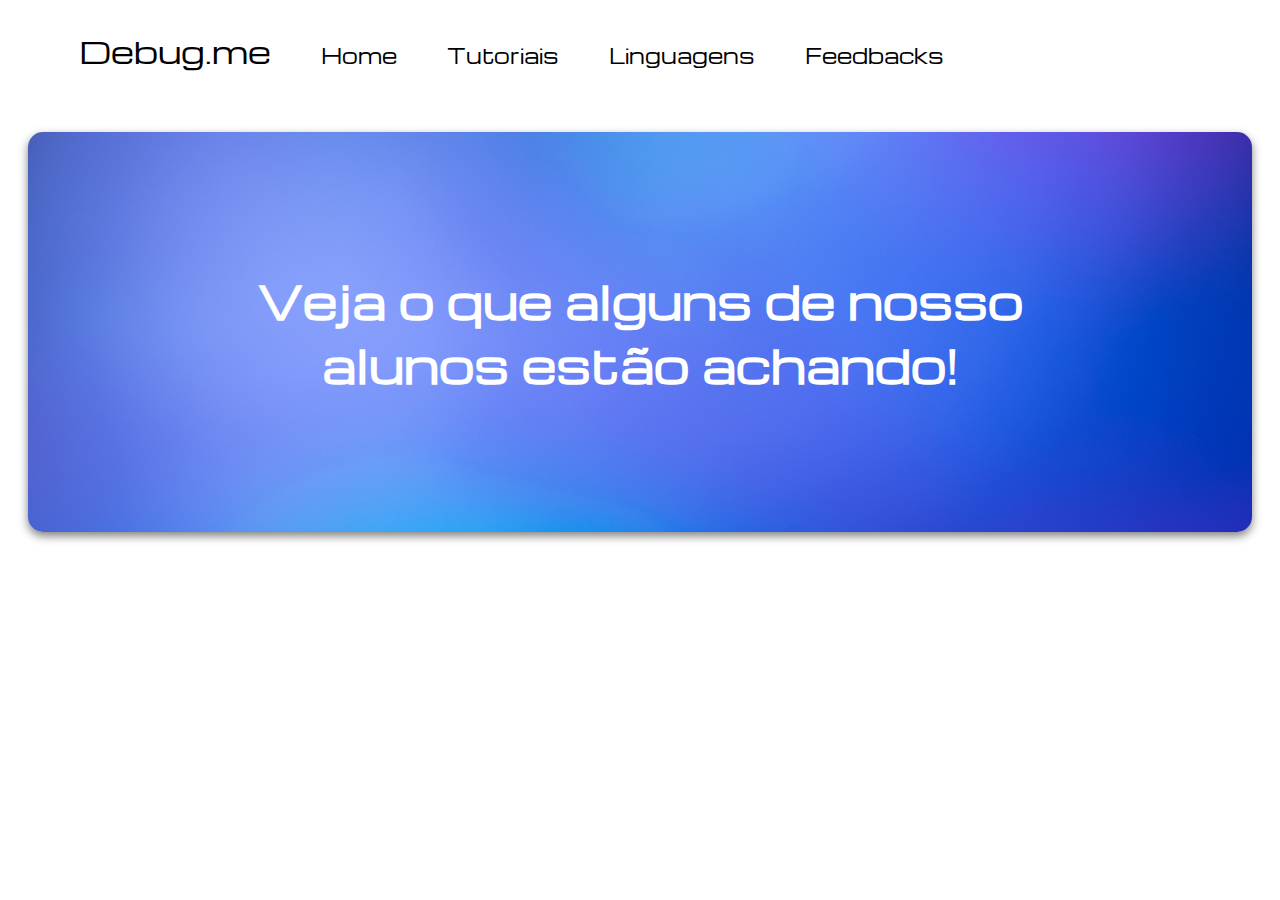
==== feedbacks.html @ ec274503 "primeiro commit" ====
<!DOCTYPE html>
<html lang="pt-br">
<head>
    <meta charset="UTF-8">
    <meta name="viewport" content="width=device-width, initial-scale=1.0">

    <link href="https://fonts.googleapis.com/css2?family=Michroma&display=swap" rel="stylesheet">

    <link href="https://fonts.googleapis.com/css2?family=Fira+Code:wght@300..700&display=swap">
        


    <link rel="stylesheet" href="style.css">
    <title>Debug.me</title>

</head>
<body>


    <nav class="navtop">

        <div class="funcionalidades">
        <a href="index.html" class="debugnav">Debug.me</a>
        <a href="docs.html" class="docsnav">Home</a>
        <a href="tutoriais.html" class="aprendernav">Tutoriais</a>
        <a href="linguagens.html" >Linguagens</a>
        <a href="feedbacks.html" class="trilhanav">Feedbacks</a>
        </div>
      
    </div>
       

    </nav>
    
    <div class="blococentral_tutoriais">

        <h1>Veja o que alguns de nosso<br> alunos estão achando!</h1>

    </div>  


    <div id="feedback-container">

        <img class="profile-pic" src="${pessoa.imagem}" alt="${pessoa.nome}">
        <div class="feedback-content">
            <h3 class="name">${pessoa.nome}</h3>
            <p class="comment">${pessoa.comentario}</p>
        </div>

    <script src="script.js"></script>
</body>
---- style.css ----
@import url('https://fonts.googleapis.com/css2?family=Roboto:wght@400;700&display=swap');
@import url('https://fonts.googleapis.com/css2?family=Exo+2:ital,wght@0,100..900;1,100..900&family=Open+Sans:ital,wght@0,300..800;1,300..800&family=Source+Code+Pro:ital,wght@0,200..900;1,200..900&display=swap');    
    
    body{
        
        background-color: #ffffff;
        color: #000000;
        transition: 0.3s ease-in-out;
        font-family: Arial, sans-serif;
        padding: 20px;
    }


    .navtop{
        display: flex;
        flex-direction: row;
        margin-top: 30px;
        margin: 1px;
     
        
    }

    .navtop a {
    margin-top: 20px;
    font-size: 19px;
    all: unset;
    }

    .navtop a.debugnav{
        margin-left: 50px;
        font-size: 30px;
    }

    .navtop a.loginnav{
        display: flex;
        gap: 10px;
        align-items: baseline;
        justify-content: center;
        font-size: 20px;
        background-color: #565de9;
        padding: 10px;
        height: 30px;
        width: 80px;
        border-radius: 10px;
        
    }   

  
    .input-container {
        position: relative;
        display: inline-block;
    }
    
    .barraPesquisa {
        display: flex;
        width: 250px;
        padding: 10px;
        padding-right: 35px; /* Espaço para o ícone */
        border: 1px solid #ccc;
        border-radius: 5px;
        background-color: #D4D4D4;
        text-align: center;
        font-family:'Michroma', sans-serif;
        padding-left: 1px;
        padding-bottom: 15px;
        border-radius: 10px;
        justify-content: center;
        align-items: center;
        padding-top: 15px;
        outline: none;
    }
    
    .search-icon {
        position: absolute;
        right: 10px;
        top: 50%;
        transform: translateY(-50%);
        width: 20px;
        height: 20px;
        cursor: pointer;
    }

    
    .funcionalidades{ 
        display: flex;
        gap: 50px;
        align-items: baseline;
        font-size: 20px;
        font-family:'Michroma', sans-serif;
    }


    .blococentral {
        width: 100%auto; /* Ajusta a largura */
        height: 400px; /* Ajusta a altura para não ocupar tudo */
        background: url('/assets/RGB\ roxo.png') no-repeat center center/cover;
        border-radius: 15px; /* Bordas arredondadas */
        box-shadow: 0px 4px 10px rgba(0, 0, 0, 0.5); /* Sombra para destacar */
        display: flex;
     
        margin-top: 60px;
       justify-content:space-between;
    
    }

    .blococentral p{
        display: flex;
        font-size: 18px;
        font-family: 'Fira Code', monospace;
        background-color: #E3E3E3;
        color: black;
        margin-right: 100px;
        padding: 25px;
        border-radius: 10px;
        box-shadow: 0 0 0 15px white; /* "Simula" uma borda branca */
        width: 600px;
        justify-content: center;
        margin: 45px;
       

    }

    .blococentral h1{
        font-size: 45px;
        padding: 40px;
        padding-left: 60px;
        font-family: 'Michroma', sans-serif;
        font-weight: bold;
    }

    .infos{
        display: flex;
     
        justify-content: center;
        align-items: center;
        flex-direction: column;
        font-size: 25px;
        margin-top: 30px;
        border-radius: 20px;
    }


    .infos h1{
    
    font-family: 'Michroma', sans-serif;
    font-weight: 600;
    }



    .infos p{
        margin-left: 25px;
        font-size: 25px;
        font-family: 'Michroma', sans-serif;
    
    }



                            /* Pagina de Tutoriais*/

    .blococentral_tutoriais{

        width: 100%auto; /* Ajusta a largura */
        height: 400px; /* Ajusta a altura para não ocupar tudo */
        background: url('/assets/RGB\ roxo.png') no-repeat center center/cover;
        border-radius: 15px; /* Bordas arredondadas */
        box-shadow: 0px 4px 10px rgba(0, 0, 0, 0.5); /* Sombra para destacar */
        display: flex;
        color: white; /* Cor do texto */
        margin-top: 60px;
        justify-content:center;
        align-items: center;
        flex-direction: column;


    }




    .blococentral_tutoriais h1{
        font-size: 45px;
   
        font-family: 'Michroma', sans-serif;
        font-weight: 800;
        text-align: center;
    }

    .blococentral_tutoriais p{
        font-size: 20px;
        font-family: 'Michroma', sans-serif;
        font-weight: 400;
        text-align: center;
    }

    .Tutoriais{
        
        display: flex;
        justify-content: space-between; /* Centraliza os elementos na horizontal */
        align-items: center;
        gap: 10px;
        flex-direction: row;
        margin-top: 70px;
        font-family: 'Michroma', sans-serif;
        
  

    }
    
    .Tutoriais img{
        width: 330px;
    }
  
    .Tutoriais h1{  
        text-align: center;
        font-size: 20px;
        
     
    }

    .dificuldade{
        background-color: #C4F8BD;
        width: 100px;
        justify-content: center;
        border-radius: 5px;
        padding: 4px;

    }

    .Tutoriais p{
        text-align: center;
    
        
    }

    .notas{
       
        display: flex;
        justify-content: space-between;
        flex-direction: row;
        padding: auto;
        align-items: center;
    }

    .dificuldade{
        margin: 20px;
    }
    
    .rating{
        margin: 20px;
        margin-left: 20px;
    }


    .tutorial_1{
        background-color: #F3F3F3;
        border-radius: 20px;
        box-shadow: 0px 4px 10px rgba(0, 0, 0, 0.5); /* Sombra para destacar */
     
    }

    .tutorial_2{
        background-color: #F3F3F3;
        border-radius: 20px;
        box-shadow: 0px 4px 10px rgba(0, 0, 0, 0.5); /* Sombra para destacar */
    }
    .tutorial_3{
        background-color: #F3F3F3;
        border-radius: 20px;
        box-shadow: 0px 4px 10px rgba(0, 0, 0, 0.5); /* Sombra para destacar */
    }
    .tutorial_4{
        background-color: #F3F3F3;
        border-radius: 20px;
        box-shadow: 0px 4px 10px rgba(0, 0, 0, 0.5); /* Sombra para destacar */
    }

    


    .botao{

        display: flex;
        background-color: #6079DF;
        font-family: 'Michroma', sans-serif;
        border-radius: 18px;
        color: white;
        padding: 8px;
        padding-left: 20px;
        padding-right: 20px;
        font-size: 12px;
        align-items: center;
        gap: 10px;
        margin: 24px;
        margin-top: 40px;
        margin-bottom: 40px;
        border: none;
        outline: none;
       
        
    }

    .botao button{
        border: none;
        outline: none;
        background-color: red;
    }

    .botao img{
        width: 25px;
        height: 20px;
    }
                                /*Pagina de Linguagens*/


    .linguagens_disponiveis{

        display: flex;
        flex-wrap: wrap;
        gap: 20px;
       text-align: center;
       justify-content: center;
        align-items: center;
        font-family: 'Michroma', sans-serif;
        margin-top: 40px;
  
    }                                    

    .linguagens_disponiveis p{

        color: #A39191;
    }

    .js{
        background-color: #FFEBA9;
        width: 300px;
        height: 250px;
        border-radius: 20px;
        padding: 10px;
        padding-top: 35px;
        margin: 20px;
        text-decoration: none; /* Remove o sublinhado */
        color: inherit; /* Mantém a cor do texto padrão */

    }

    .py{

        background-color: #D0D6FF;
        width: 300px;
        height: 250px;
        border-radius: 20px;
        padding: 10px;
        padding-top: 35px;
        margin: 20px;
        text-decoration: none; /* Remove o sublinhado */
        color: inherit; /* Mantém a cor do texto padrão */
    }

    .react{
        background-color: #BEF3FF;
        width: 300px;
        height: 250px;
        border-radius: 20px;
        padding: 10px;
        padding-top: 35px;
        margin: 20px;
        text-decoration: none; /* Remove o sublinhado */
        color: inherit; /* Mantém a cor do texto padrão */

    }

    .type{

        background-color: #ACD3FF;
        width: 300px;
        height: 250px;
        border-radius: 20px;
        padding: 10px;
        padding-top: 35px;
        margin: 20px;      
        text-decoration: none; /* Remove o sublinhado */
        color: inherit; /* Mantém a cor do texto padrão */
    }

    .node{
        background-color: #C6EDBF;
        width: 300px;
        height: 250px;
        border-radius: 20px;
        padding: 10px;
        padding-top: 35px;
        margin: 20px;
        text-decoration: none; /* Remove o sublinhado */
        color: inherit; /* Mantém a cor do texto padrão */
    }

    .htmlcss{

        background-color: #FFDBA9;
        width: 300px;
        height: 250px;
        border-radius: 20px;
        padding: 10px;
        padding-top: 35px;
        margin: 20px;
        text-decoration: none; /* Remove o sublinhado */
        color: inherit; /* Mantém a cor do texto padrão */
    }

    .java{
        background-color: #FFC3C3;
        width: 300px;
        height: 250px;
        border-radius: 20px;
        padding: 10px;
        padding-top: 35px;
        margin: 20px;
        text-decoration: none; /* Remove o sublinhado */
        color: inherit; /* Mantém a cor do texto padrão */
    }

    .c{

        background-color:#ECD7FF ;
        width: 300px;
        height: 250px;
        border-radius: 20px;
        padding: 10px;
        padding-top: 35px;
        margin: 20px;
        text-decoration: none; /* Remove o sublinhado */
        color: inherit; /* Mantém a cor do texto padrão */
    }

    .js h1, .py h1, .react h1, .type h1, 
    .node h1, .htmlcss h1, .java h1, .c h1 {
    font-size: 20px; /* Título */
    }

    .js p, .py p, .react p, .type p, 
    .node p, .htmlcss p, .java p, .c p {
    font-size: 15px; /* Texto menor */
    }

    .js, .py, .react, .type, 
    .node, .htmlcss, .java, .c {
    transition: transform 0.3s ease-in-out; /* Transição suave */
    }

    .js:hover, .py:hover, .react:hover, .type:hover, 
    .node:hover, .htmlcss:hover, .java:hover, .c:hover {
    transform: scale(1.05); /* Aumenta o tamanho do card em 5% */
    box-shadow: 4px 4px 15px rgba(0, 0, 0, 0.2); /* Adiciona um sombreamento leve */
    }
    .js:active, .py:active, .react:active, .type:active, 
    .node:active, .htmlcss:active, .java:active, .c:active {
    transform: scale(0.98); /* Dá um leve "aperto" ao clicar */
    }





    #feedback-container {
        display: grid;
        grid-template-columns: repeat(3, 1fr);
        gap: 100px;
        justify-content: center;
        max-width: 500px;
        align-items: center;
        opacity: 1;
        transition: opacity 1s ease-in-out;
        font-family: "Fira Code", monospace;
        margin: auto;
        margin-top: 70px;
        margin-bottom: 50px;
      
    }
    
    .feedback-card {
        width: 300px;
        height: 100px;
        background: #ECECEC;
        padding: 10px;
        padding-left: 40px;
        padding-right: 40px;
        border-radius: 15px;
        display: flex;
        align-items: center;
        gap: 30px;
        box-shadow: 0 4px 10px rgba(0, 0, 0, 0.1);
        flex-grow: 1;
        
        
    }
    
    .profile-pic {
        width: 60px;
        height: 60px;
        border-radius: 10px;
        background-size: cover;
        background-position: center;
        background-repeat: no-repeat;
        flex-shrink: 0;
        
    }
    
    
    .profile-pic img{
        display: flex;
        width: 100%; /* Faz com que a imagem ocupe todo o espaço do container */
        height: 100%;
        border-radius: 50%;
        object-fit: cover;
    
    
        
    }

    /* 🌙 Tema Escuro */
    .dark-mode {
        background-color: #121212;
        color: #ffffff; /* Cor do texto no tema escuro */
    }

    /* 🌟 Switch personalizado */
    .switch {
        position: relative;
        display: inline-block;
        width: 50px;
        height: 25px;
    }

    .switch input {
        opacity: 0;
        width: 0;
        height: 0;
    }

    .slider {
        position: absolute;
        cursor: pointer;
        top: 0;
        left: 0;
        right: 0;
        bottom: 0;
        background-color: #ccc;
        transition: 0.4s;
        border-radius: 25px;
    }

    .slider:before {
        position: absolute;
        content: "";
        height: 18px;
        width: 18px;
        left: 4px;
        bottom: 3px;
        background-color: white;
        transition: 0.4s;
        border-radius: 50%;
    }

    input:checked + .slider {
        background-color: #007bff;
    }

    input:checked + .slider:before {
        transform: translateX(24px);
    }
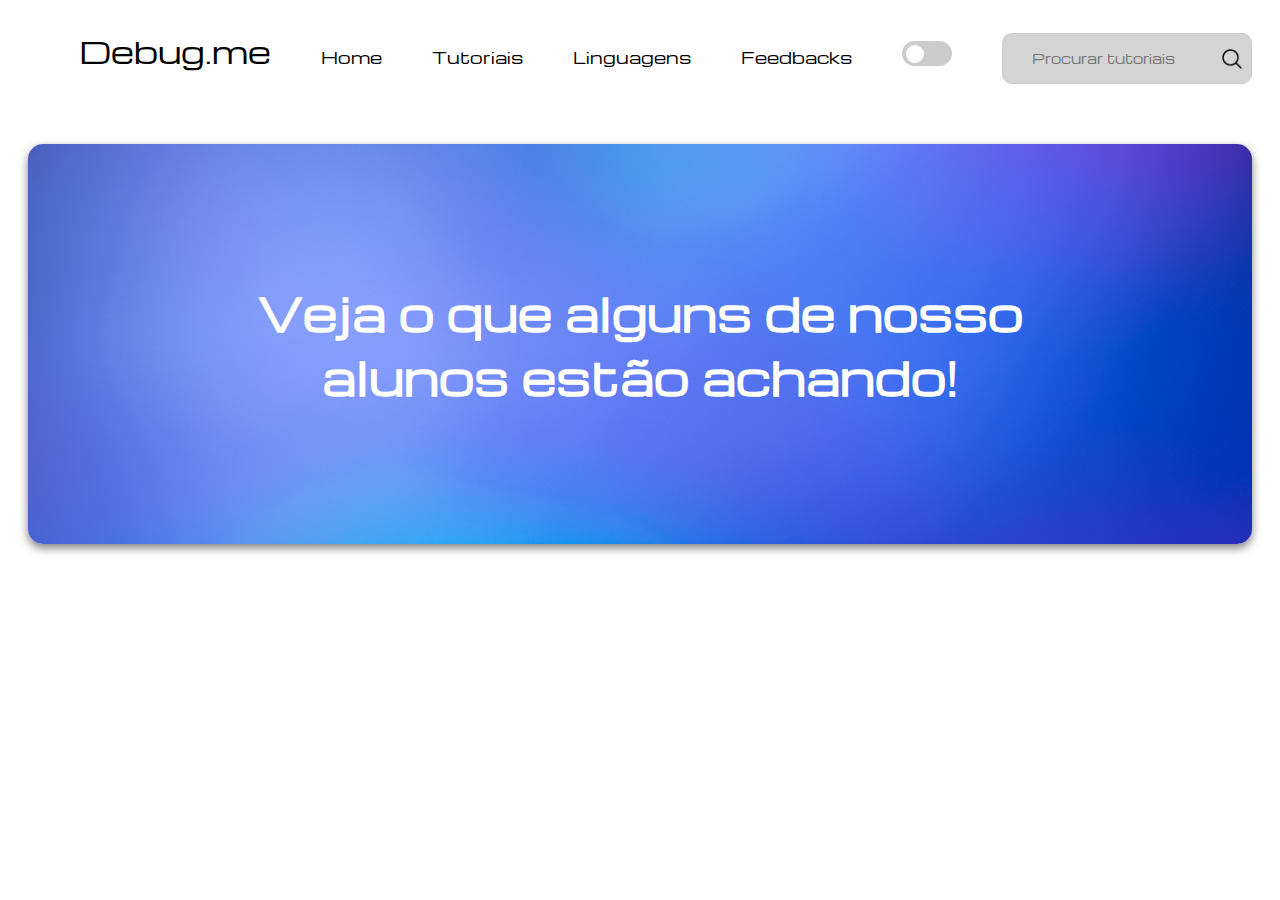
==== commit 4b33edf7: "VERSÃO COM OS TUTORIAIS FUNCIONAIS" ====
--- a/feedbacks.html
+++ b/feedbacks.html
@@ -18,18 +18,22 @@
 
 
     <nav class="navtop">
-
         <div class="funcionalidades">
-        <a href="index.html" class="debugnav">Debug.me</a>
-        <a href="docs.html" class="docsnav">Home</a>
-        <a href="tutoriais.html" class="aprendernav">Tutoriais</a>
-        <a href="linguagens.html" >Linguagens</a>
-        <a href="feedbacks.html" class="trilhanav">Feedbacks</a>
+            <a href="index.html" class="debugnav">Debug.me</a>
+            <a href="docs.html" class="docsnav">Home</a>
+            <a href="tutoriais.html" class="aprendernav">Tutoriais</a>
+            <a href="linguagens.html" class="ferramentasnav">Linguagens</a>
+            <a href="feedbacks.html" class="trilhanav">Feedbacks</a>
+            <label class="switch">
+                <input type="checkbox" id="toggleTheme">
+                <span class="slider"></span>
+            </label>
+            <div class="input-container">
+                <input class="barraPesquisa" type="search" placeholder="Procurar tutoriais">
+                <img src="assets/lupa.png" class="search-icon">
+            </div>
+            <a href="#" class="loginnav">Login</a>
         </div>
-      
-    </div>
-       
-
     </nav>
     
     <div class="blococentral_tutoriais">
@@ -46,6 +50,18 @@
             <h3 class="name">${pessoa.nome}</h3>
             <p class="comment">${pessoa.comentario}</p>
         </div>
-
+        <script src="theme.js"></script>
+<script>        // Destacar link da página atual
+    const links = document.querySelectorAll(".navtop a");
+    const currentPage = window.location.pathname.split("/").pop();
+    
+    links.forEach(link => {
+        const href = link.getAttribute("href");
+    
+        if (href === currentPage || (href === "index.html" && currentPage === "")) {
+            link.classList.add("ativo");
+        }
+    
+    });</script>
     <script src="script.js"></script>
 </body> --- a/style.css
+++ b/style.css
@@ -87,7 +87,41 @@
         align-items: baseline;
         font-size: 20px;
         font-family:'Michroma', sans-serif;
-    }
+        cursor: pointer; /* Faz o mouse virar uma mãozinha */
+    }
+
+    .funcionalidades a:hover {
+     
+     
+        text-shadow: 0px 0px 1.5px rgba(0, 0, 0, 0.8); /* Adiciona brilho ao texto */
+        transform: scale(1.00); /* Dá um leve zoom */
+    }
+
+    .funcionalidades a {
+
+        
+        text-decoration: none;
+        font-size: 16px;
+        transition: all 0.3s ease-in-out;
+    }
+
+
+    /* Efeito ao passar o mouse - MODO CLARO */
+body:not(.dark-mode) .funcionalidades a:hover {
+    color: #000000;
+    text-shadow: 0px 0px 1px rgba(0, 0, 0, 0.8); /* Brilho azul */
+    transform: scale(1.00);
+}
+
+/* Efeito ao passar o mouse - MODO ESCURO */
+body.dark-mode .funcionalidades a:hover {
+    color: #ffcc00;
+    text-shadow: 0px 0px 1px rgba(255, 204, 0, 0.8); /* Brilho amarelo */
+    transform: scale(1.00);
+}
+
+
+
 
 
     .blococentral {
@@ -177,6 +211,69 @@
     }
 
 
+    .blococentral_tutoriaisjs{
+
+        width: 100%auto; /* Ajusta a largura */
+        height: 400px; /* Ajusta a altura para não ocupar tudo */
+        background: url('/assets/RGB\ roxo.png') no-repeat center center/cover;
+        border-radius: 15px; /* Bordas arredondadas */
+        box-shadow: 0px 4px 10px rgba(0, 0, 0, 0.5); /* Sombra para destacar */
+        display: flex;
+        color: white; /* Cor do texto */
+        margin-top: 60px;
+        justify-content:center;
+        align-items: center;
+        flex-direction: row;
+        gap: 35px;
+
+
+
+    }
+
+
+
+
+    .blococentral_tutoriaisjs h1{
+        font-size: 45px;
+   
+        font-family: 'Michroma', sans-serif;
+        font-weight: 800;
+        text-align: center;
+    }
+
+    .blococentral_tutoriaisjs p{
+        font-size: 20px;
+        font-family: 'Michroma', sans-serif;
+        font-weight: 400;
+        text-align: center;
+    }
+
+
+    .textoTutorial_js{
+        display: flex;
+        justify-content: center;
+        align-items: center;
+        flex-direction: column;
+        font-size: 6px;
+        margin-top: 30px;
+        border-radius: 20px;
+    }
+
+
+    
+    
+    
+        .textoTutorial_js p{
+            margin-left: 25px;
+            font-size: 18px;
+            font-family: 'Michroma', sans-serif;
+          
+        
+        }
+    
+
+
+
 
 
     .blococentral_tutoriais h1{
@@ -476,6 +573,7 @@
         margin: auto;
         margin-top: 70px;
         margin-bottom: 50px;
+        color:black;
       
     }
     
@@ -571,8 +669,35 @@
         transform: translateX(24px);
     }
 
-
-   
-
-   
+    .CodeMirror {
+        font-family: 'Fira Code', monospace;
+        font-size: 18px;
+        border-radius: 15px;
+        background-color: #1e1e1e;
+        color: #fff;
+        padding: 10px;
+        box-shadow: 0px 4px 10px rgba(0, 0, 0, 0.3);
+        width: 600px;
+        height: 300;
+        justify-content: right;
+        margin-top: 40px;
+        margin-right: 50px;
+        transition: opacity 0.5s ease-in-out;
+    }
+   /* Cursor piscando azul */
+.CodeMirror-cursor {
+    border-left: 2px solid #00bcd4 !important;
+}
+
+/* Cor da linha ativa */
+.CodeMirror-activeline-background {
+    background: rgba(255, 255, 255, 0.1);
+}
+
+/* Barra de rolagem */
+.CodeMirror::-webkit-scrollbar {
+    width: 8px;
+}
+
+
     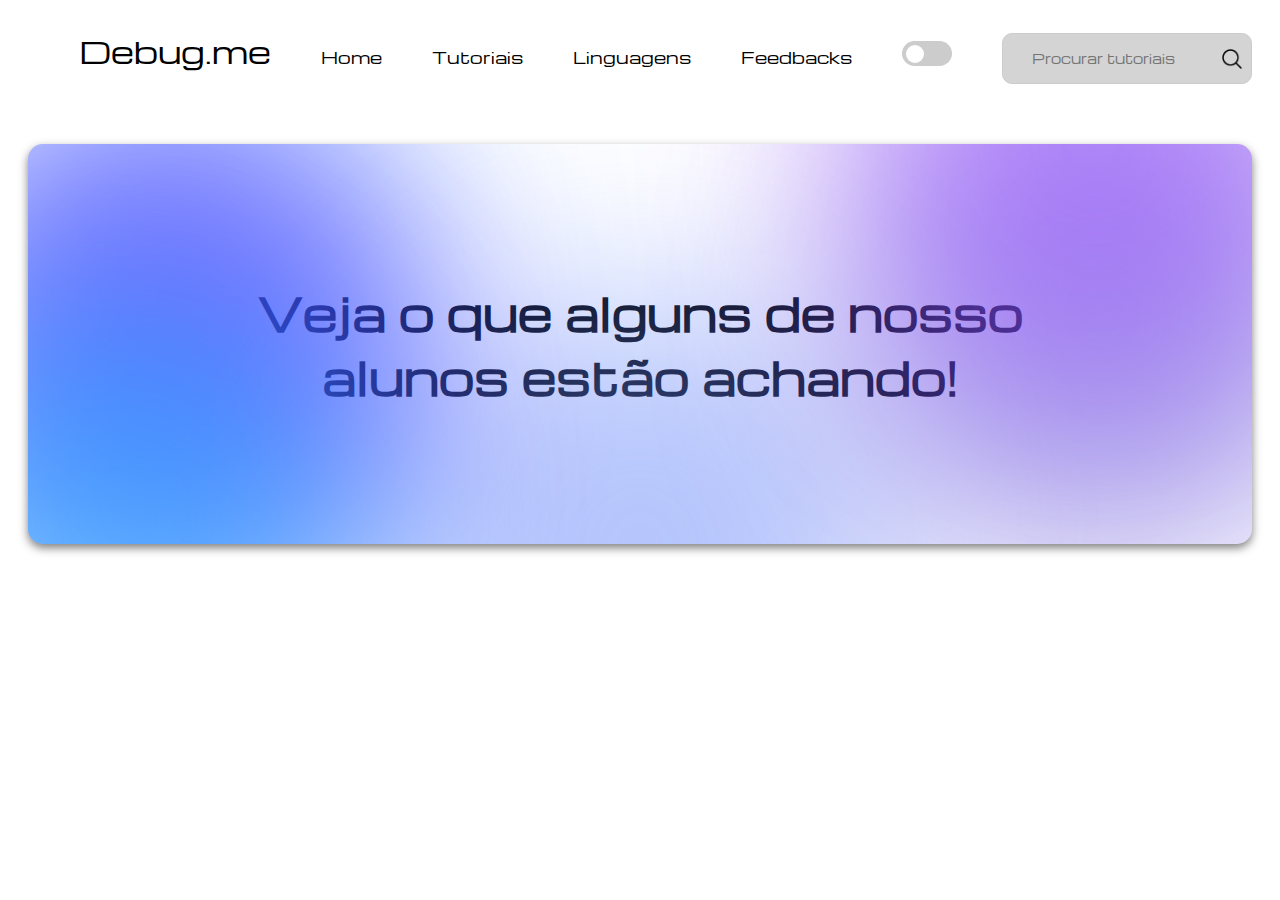
==== commit cfec24e3: "agr com tudos" ====
--- a/feedbacks.html
+++ b/feedbacks.html
@@ -20,7 +20,7 @@
     <nav class="navtop">
         <div class="funcionalidades">
             <a href="index.html" class="debugnav">Debug.me</a>
-            <a href="docs.html" class="docsnav">Home</a>
+            <a href="index.html" class="docsnav">Home</a>
             <a href="tutoriais.html" class="aprendernav">Tutoriais</a>
             <a href="linguagens.html" class="ferramentasnav">Linguagens</a>
             <a href="feedbacks.html" class="trilhanav">Feedbacks</a>
@@ -37,7 +37,16 @@
     </nav>
     
     <div class="blococentral_tutoriais">
-
+        <div class="blob-container">
+            <div class="blob" style="background: #2076ff; top: -100px; left: -100px;"></div>
+            <div class="blob" style="background: #6b8bfa; top: 150px; left: 50%; transform: translateX(-50%);"></div>
+            <div class="blob" style="background: #5848d5; top: -80px; right: -100px;"></div>
+            <div class="blob" style="background: #7700ff; bottom: -100px; left: -120px;"></div>
+            <div class="blob" style="background: #9a4dff; bottom: 150px; right: -90px;"></div>
+            <div class="blob" style="background: #00c3ff; top: 30%; left: -150px;"></div>
+                
+         
+            </div>
         <h1>Veja o que alguns de nosso<br> alunos estão achando!</h1>
 
     </div>  
--- a/style.css
+++ b/style.css
@@ -125,15 +125,15 @@
 
 
     .blococentral {
-        width: 100%auto; /* Ajusta a largura */
-        height: 400px; /* Ajusta a altura para não ocupar tudo */
-        background: url('/assets/RGB\ roxo.png') no-repeat center center/cover;
-        border-radius: 15px; /* Bordas arredondadas */
-        box-shadow: 0px 4px 10px rgba(0, 0, 0, 0.5); /* Sombra para destacar */
-        display: flex;
-     
-        margin-top: 60px;
-       justify-content:space-between;
+      position: relative; /* essencial pra z-index funcionar */
+      width: 100%;
+      height: 400px;
+      border-radius: 15px;
+      box-shadow: 0px 4px 10px rgba(0, 0, 0, 0.5);
+      display: flex;
+      justify-content: space-between;
+      margin-top: 60px;
+      overflow: hidden; /* garante que os blobs não ultrapassem */
     
     }
 
@@ -195,18 +195,16 @@
 
     .blococentral_tutoriais{
 
-        width: 100%auto; /* Ajusta a largura */
-        height: 400px; /* Ajusta a altura para não ocupar tudo */
-        background: url('/assets/RGB\ roxo.png') no-repeat center center/cover;
-        border-radius: 15px; /* Bordas arredondadas */
-        box-shadow: 0px 4px 10px rgba(0, 0, 0, 0.5); /* Sombra para destacar */
-        display: flex;
-        color: white; /* Cor do texto */
-        margin-top: 60px;
-        justify-content:center;
-        align-items: center;
-        flex-direction: column;
-
+      position: relative; /* essencial pra z-index funcionar */
+      width: 100%;
+      height: 400px;
+      border-radius: 15px;
+      box-shadow: 0px 4px 10px rgba(0, 0, 0, 0.5);
+      display: flex;
+      justify-content:center;
+      margin-top: 60px;
+      overflow: hidden; /* garante que os blobs não ultrapassem */
+      flex-direction: column;
 
     }
 
@@ -241,12 +239,7 @@
         text-align: center;
     }
 
-    .blococentral_tutoriaisjs p{
-        font-size: 20px;
-        font-family: 'Michroma', sans-serif;
-        font-weight: 400;
-        text-align: center;
-    }
+   
 
 
     .textoTutorial_js{
@@ -257,6 +250,7 @@
         font-size: 6px;
         margin-top: 30px;
         border-radius: 20px;
+       
     }
 
 
@@ -266,7 +260,7 @@
         .textoTutorial_js p{
             margin-left: 25px;
             font-size: 18px;
-            font-family: 'Michroma', sans-serif;
+            font-family: "Roboto", sans-serif;
           
         
         }
@@ -354,23 +348,26 @@
         background-color: #F3F3F3;
         border-radius: 20px;
         box-shadow: 0px 4px 10px rgba(0, 0, 0, 0.5); /* Sombra para destacar */
-     
+     color: black;
     }
 
     .tutorial_2{
         background-color: #F3F3F3;
         border-radius: 20px;
         box-shadow: 0px 4px 10px rgba(0, 0, 0, 0.5); /* Sombra para destacar */
+        color: black;
     }
     .tutorial_3{
         background-color: #F3F3F3;
         border-radius: 20px;
         box-shadow: 0px 4px 10px rgba(0, 0, 0, 0.5); /* Sombra para destacar */
+        color: black;
     }
     .tutorial_4{
         background-color: #F3F3F3;
         border-radius: 20px;
         box-shadow: 0px 4px 10px rgba(0, 0, 0, 0.5); /* Sombra para destacar */
+        color: black;
     }
 
     
@@ -619,7 +616,7 @@
 
     /* 🌙 Tema Escuro */
     .dark-mode {
-        background-color: #121212;
+        background-color: 	#1e1e1e;
         color: #ffffff; /* Cor do texto no tema escuro */
     }
 
@@ -700,4 +697,410 @@
 }
 
 
-    +.layout-container {
+  display: grid;
+  grid-template-columns: 250px 1fr 250px;
+  gap: 20px;
+  padding: 40px 20px;
+}
+
+.sidebar {
+  position: sticky;
+  top: 80px; /* distância do topo ao rolar */
+  align-self: start;
+  height: fit-content;
+  padding: 20px;
+  border-radius: 8px;
+  font-family: 'Fira Code', monospace;
+  color: black;
+  background-color: #f5f5f5;
+  color: #1e1e1e;
+  
+
+}
+
+.sidebar h2 {
+  margin-bottom: 10px;
+}
+
+.sidebar ul {
+  list-style-type: none;
+  padding-left: 0;
+}
+
+.sidebar ul li {
+  margin: 10px 0;
+}
+
+.sidebar a {
+  text-decoration: none;
+  color: #1e1e1e;
+}
+
+.sidebar-direita {
+    position: sticky;
+    top: 80px; /* distância do topo ao rolar */
+    align-self: start;
+    height: fit-content;
+    padding: 20px;
+    border-radius: 8px;
+    font-family: 'Fira Code', monospace;
+    color: black;
+    background-color: #f5f5f5;
+    color: #1e1e1e;
+   
+    
+}
+
+.conteudo {
+  max-width: 800px;
+  line-height: 1.7;
+  font-size: 16px;
+  font-family: 'Roboto', sans-serif;
+}
+
+.textoTutorial_js p {
+  margin-bottom: 16px;
+}
+
+/* Tema escuro */
+body.dark-mode .sidebar {
+    background-color: #292929;
+    color: #E0E0E0;
+  }
+  
+  body.dark-mode .sidebar a {
+    color: #CCCCCC;
+  }
+  
+  body.dark-mode .sidebar a:hover {
+    color: #00ffc6;
+  }
+  
+  
+  /* Tema claro */
+  body.light-theme .sidebar {
+    background-color: #f0f0f0;
+    color: #1e1e1e;
+  }
+  
+  body.light-theme .sidebar a {
+    color: #333;
+  }
+  
+  body.light-theme .sidebar a:hover {
+    color: #007acc;
+  }
+
+  /* Tema escuro */
+body.dark-mode .sidebar-direita {
+    background-color: #292929;
+    color: #E0E0E0;
+  }
+  
+  body.dark-mode .sidebar-direita a {
+    color: #CCCCCC;
+  }
+  
+  body.dark-mode .sidebar-direita a:hover {
+    color: #00ffc6;
+  }
+  
+  
+  /* Tema claro */
+  body.light-theme .sidebar-direita {
+    background-color: #f0f0f0;
+    color: #1e1e1e;
+  }
+  
+  body.light-theme .sidebar-direita a {
+    color: #333;
+  }
+  
+  body.light-theme .sidebar-direita a:hover {
+    color: #007acc;
+  }
+
+
+ /* Modal base (supondo que você já tenha algo assim) */
+.modal {
+    display: none;
+    position: fixed;
+    z-index: 1000;
+    left: 0;
+    top: 0;
+    width: 100%;
+    height: 100%;
+    overflow: auto;
+    background-color: rgba(0, 0, 0, 0.7);
+    
+  
+  }
+  
+  /* Nova estrutura visual dentro do modal */
+  .login-container {
+    display: flex;
+    background-color: #fff;
+    border-radius: 20px;
+    width: 1000px;
+    height: 550px;
+    max-width: 100%;
+    margin: 60px auto;
+    border: none;
+    overflow: hidden;
+    position: relative;
+  }
+  
+  /* Botão de fechar */
+  .close-button {
+    position: absolute;
+    top: 15px;
+    right: 20px;
+    font-size: 24px;
+    cursor: pointer;
+    color:black
+  }
+  
+  /* Painel esquerdo */
+  .left-panel {
+    background-color: #2b2929;
+    width: 45%;
+    padding: 40px;
+    display: flex;
+    flex-direction: column;
+    align-items: center;
+    justify-content: center;
+    position: relative;
+    overflow: hidden; 
+  }
+  
+  .left-panel h1 {
+    font-size: 30px;
+    margin-bottom: 20px;
+  }
+  
+  .icon-placeholder {
+    font-size: 60px;
+    
+    font-family:'Michroma', sans-serif;
+  }
+
+  .titulobemvindo{
+    font-size: 60px;
+    margin-top: 110px;
+    font-family:'Michroma', sans-serif;
+  }
+  
+  .register-text {
+    margin-top: auto;
+    font-size: 14px;
+  }
+  
+  .register-text a {
+    color: #000;
+    text-decoration: underline;
+    font-weight: bold;
+  }
+  
+  /* Painel direito */
+  .right-panel {
+    padding: 40px;
+    width: 55%;
+    color: black;
+  }
+  
+  .right-panel h2 {
+    margin-bottom: 20px;
+  }
+  
+  .modal-input {
+    width: 100%;
+    padding: 10px;
+    margin-bottom: 16px;
+    border: none;
+    border-bottom: 1px solid #ccc;
+    outline: none;
+  }
+  
+  .modal-btn {
+    width: 100%;
+    padding: 14px;
+    background-color: #1e1e1e;
+    color: white;
+    border: none;
+    border-radius: 6px;
+    cursor: pointer;
+    font-size: 16px;
+    margin-top: 10px;
+  }
+  
+  .remember {
+    display: flex;
+    align-items: center;
+    font-size: 14px;
+    margin-bottom: 12px;
+  }
+  
+  .forgot-password {
+    display: inline-block;
+    margin-top: 10px;
+    font-size: 13px;
+    color: #555;
+    text-decoration: underline;
+  }
+  
+  .social-login {
+    text-align: center;
+    margin-top: 30px;
+  }
+  
+  .social-buttons button {
+    margin: 5px;
+    padding: 10px 14px;
+    border: 1px solid #ccc;
+    border-radius: 6px;
+    background-color: white;
+    cursor: pointer;
+  }
+  
+  .google { color: #000; }
+  .facebook { color: #3b5998; }
+  .twitter { color: #1da1f2; }
+  
+  .blob-container {
+    position: absolute;
+    width: 100%;
+    height: 100%;
+    z-index: 0;
+    overflow: hidden;
+}
+
+.blob {
+  position: absolute;
+  width: 500px;
+  height: 500px;
+  border-radius: 50%;
+  opacity: 0.5;
+  filter: blur(100px);
+  z-index: 0;
+  animation: colorShift 20s ease-in-out infinite alternate;
+}
+
+/* Animação de cor */
+@keyframes colorShift {
+  0%   { background-color: rgba(255, 0, 150, 0.5); }
+  25%  { background-color: rgba(0, 200, 255, 0.5); }
+  50%  { background-color: rgba(0, 255, 150, 0.5); }
+  75%  { background-color: rgba(255, 255, 0, 0.5); }
+  100% { background-color: rgba(255, 0, 149, 0.61); }
+}
+
+/* Animações diferentes (mais rápidas e agitadas) */
+.blob:nth-child(1) {
+  animation: float1 8s ease-in-out infinite alternate;
+}
+.blob:nth-child(2) {
+  animation: float2 7s ease-in-out infinite alternate;
+}
+.blob:nth-child(3) {
+  animation: float3 9s ease-in-out infinite alternate;
+}
+.blob:nth-child(4) {
+  animation: float4 8.5s ease-in-out infinite alternate;
+}
+.blob:nth-child(5) {
+  animation: float5 7.2s ease-in-out infinite alternate;
+}
+.blob:nth-child(6) {
+  animation: float6 6.8s ease-in-out infinite alternate;
+}
+
+@keyframes float1 {
+  0%   { transform: translate(0, 0) scale(1) rotate(0deg); }
+  25%  { transform: translate(80px, -100px) scale(1.1) rotate(5deg); }
+  50%  { transform: translate(-60px, 90px) scale(1.05) rotate(-5deg); }
+  75%  { transform: translate(70px, 60px) scale(1.1) rotate(8deg); }
+  100% { transform: translate(-90px, -80px) scale(1.15) rotate(-8deg); }
+}
+
+@keyframes float2 {
+  0%   { transform: translate(0, 0) scale(1); }
+  50%  { transform: translate(-100px, 80px) scale(1.12); }
+  100% { transform: translate(90px, -70px) scale(1.08); }
+}
+
+@keyframes float3 {
+  0%   { transform: translate(0, 0) scale(1); }
+  33%  { transform: translate(110px, 60px) scale(1.1); }
+  66%  { transform: translate(-80px, -70px) scale(1.08); }
+  100% { transform: translate(100px, 90px) scale(1.12); }
+}
+
+@keyframes float4 {
+  0%   { transform: translate(0, 0) scale(1); }
+  25%  { transform: translate(-100px, -90px) scale(1.1); }
+  50%  { transform: translate(100px, 70px) scale(1.05); }
+  75%  { transform: translate(-70px, 90px) scale(1.1); }
+  100% { transform: translate(90px, -100px) scale(1.15); }
+}
+
+@keyframes float5 {
+  0%   { transform: translate(0, 0) scale(1); }
+  50%  { transform: translate(100px, -100px) scale(1.15); }
+  100% { transform: translate(-90px, 80px) scale(1.08); }
+}
+
+@keyframes float6 {
+  0%   { transform: translate(0, 0) scale(1); }
+  25%  { transform: translate(-80px, 70px) scale(1.08); }
+  50%  { transform: translate(90px, -90px) scale(1.12); }
+  75%  { transform: translate(-100px, 90px) scale(1.1); }
+  100% { transform: translate(100px, -90px) scale(1.12); }
+}
+
+/* Garante que o conteúdo fique acima dos blobs */
+.blococentral > h1,
+.blococentral > #codeArea {
+    z-index: 1;
+    position: relative;
+}
+
+.left-panel > *:not(.blob-container) {
+  position: relative;
+  z-index: 1;
+}
+
+.blob-text {
+  font-size: 64px;
+  font-weight: bold;
+  background: transparent;
+  color: transparent;
+  background-clip: text;
+  -webkit-background-clip: text;
+  position: relative;
+  z-index: 2;
+  background-image: linear-gradient(to right, #2076ff, #7700ff); /* fallback */
+}
+
+/* Faz o texto pegar a "imagem de fundo" dos blobs reais */
+.blob-text::before {
+  content: '';
+  position: absolute;
+  inset: 0;
+  z-index: -1;
+  background: inherit;
+  background-clip: text;
+  -webkit-background-clip: text;
+}
+.left-panel {
+  position: relative;
+  background: white; /* ou black no modo escuro */
+  color: #000;
+  padding: 40px;
+  overflow: hidden;
+}
+
+.text-blob-wrapper {
+  position: relative;
+  display: inline-block;
+}
